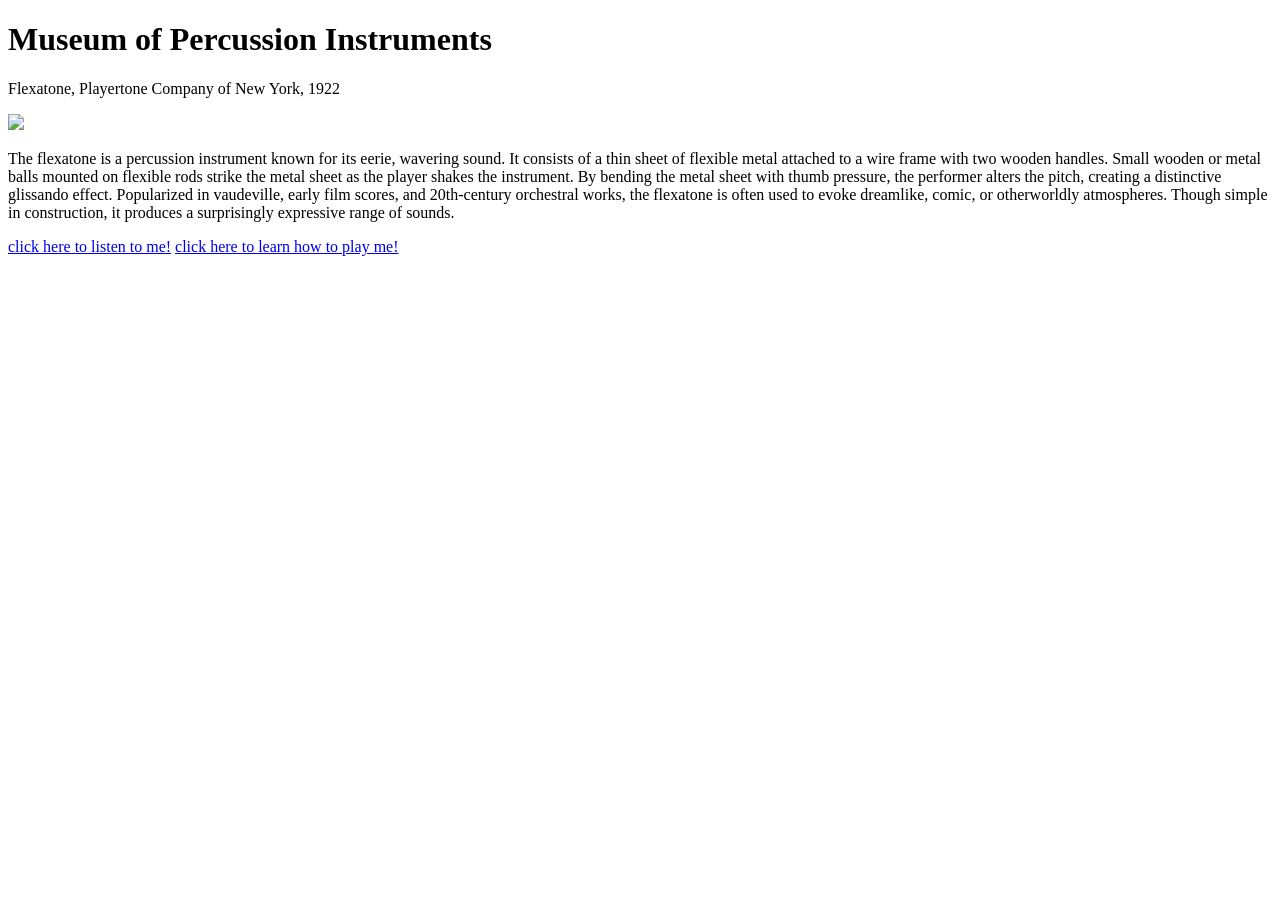
==== Labels/label2.html @ 3b711032 "please" ====
<!DOCTYPE html>
<html>

<head>
    <link rel="stylesheet" href="style.css">
</head>

<body>
    <h1> Museum of Percussion Instruments</h1>
    <p> <span class="sticky"> Flexatone, Playertone Company of New York, 1922
        </span> </p>
    <div>
        <img class="floatleft" src="img/Adobe Express - file (1).png" width="400" height="auto">
    </div>
    <p class="labeltext"> The flexatone is a percussion instrument known for its eerie, wavering sound. It consists of a thin sheet of flexible metal attached to a wire frame with two wooden handles. Small wooden or metal balls mounted on flexible rods strike the metal sheet as the player shakes the instrument. By bending the metal sheet with thumb pressure, the performer alters the pitch, creating a distinctive glissando effect.

Popularized in vaudeville, early film scores, and 20th-century orchestral works, the flexatone is often used to evoke dreamlike, comic, or otherworldly atmospheres. Though simple in construction, it produces a surprisingly expressive range of sounds.
    </p>

    </div>
    <a class="linktovideo" href="https://youtu.be/7qfbi3HACV8?si=guEEyLRytJaeYE_f"> click here to listen to me!</a>
    <a class="linktovideo" href="https://youtu.be/HEW1aG8XJQk?si=IVVycft90OfEti5n"> click here to learn how to play me! </a>
</body>
</html>
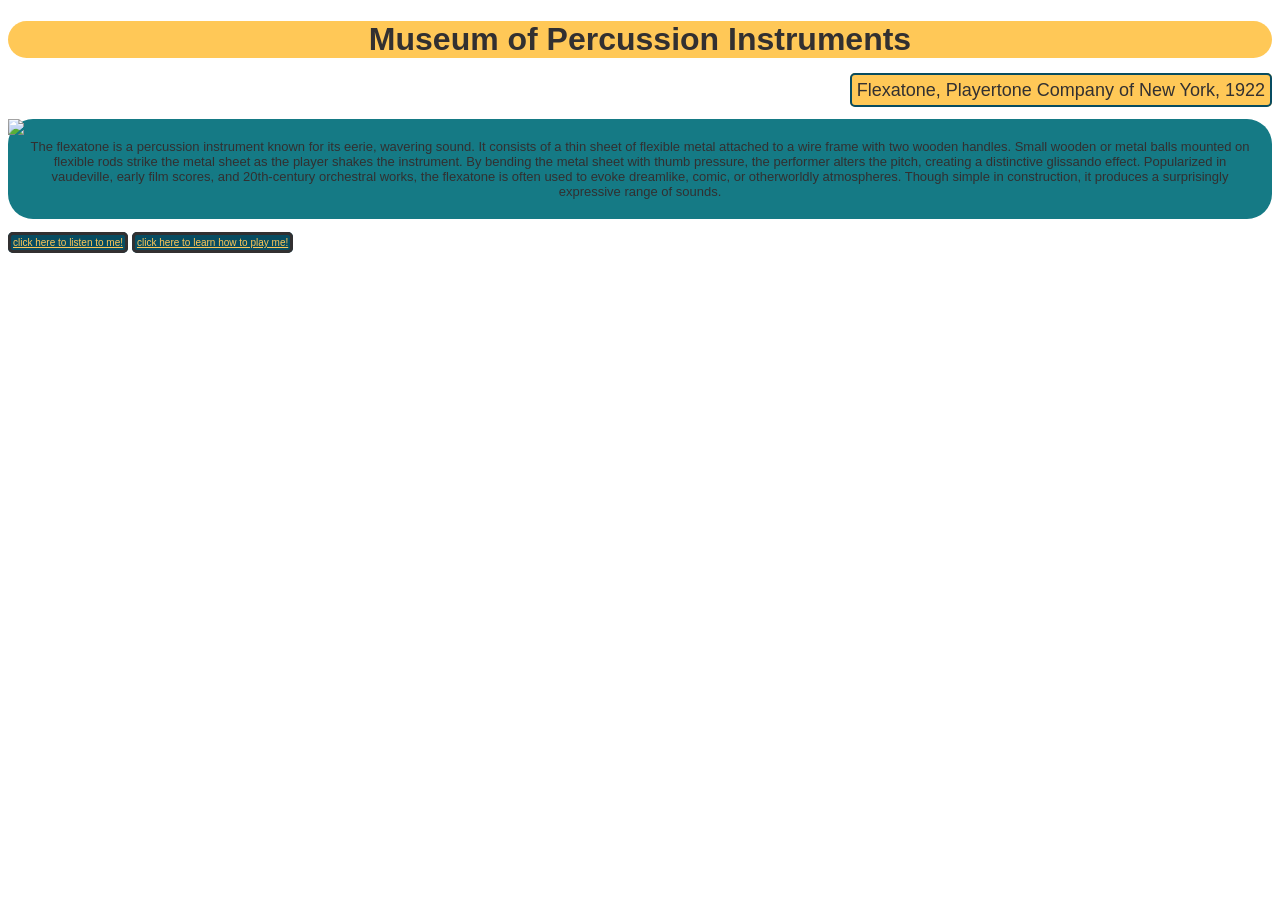
==== commit bae413fa: "YAY" ====
--- a/Labels/label2.html
+++ b/Labels/label2.html
@@ -2,7 +2,7 @@
 <html>
 
 <head>
-    <link rel="stylesheet" href="style.css">
+    <link rel="stylesheet" href="../style.css">
 </head>
 
 <body>
--- a/style.css
+++ b/style.css
@@ -0,0 +1,75 @@
+h1 {
+    color: #323031;
+    text-align: center;
+    font-family: Verdana, Geneva, Tahoma, sans-serif;
+    background-color: #FFC857;
+    border-radius: 25px;
+
+}
+
+p {
+    color: rgb(50, 50, 10);
+    text-align: right;
+    font-size: large;
+}
+
+h3 {
+    text-align: right;
+    text-shadow: 5cap;
+    font-size: x-large;
+    font-family: Verdana, Geneva, Tahoma, sans-serif;
+}
+
+body {
+    background-image: url("../Labels/img/gradient-background-mixed-with-blue-and-yellow-colors-you-can-use-this-background-for-presentations-banners-posters-and-invitations-free-photo.webp");
+    background-repeat: no-repeat;
+    background-position: center;
+}
+
+h1:hover {
+    background-color: #ffc7578b;
+    border: 5px solid #084C61;
+}
+
+.sticky {
+    position: sticky;
+    top: 0;
+    padding: 5px;
+    background-color: #FFC857;
+    border: 2px solid #084C61;
+    border-radius: 5px;
+    color: #323031;
+    font-family: Verdana, Geneva, Tahoma, sans-serif;
+    text-align: right;
+
+}
+
+.labeltext {
+    font-family: Verdana, Geneva, Tahoma, sans-serif;
+    font-size: small;
+    text-align: center;
+    border-radius: 25px;
+    padding: 20px;
+    color: #323031;
+    background-color: #157a85;
+    text-shadow: #FFC857;
+}
+
+.words {
+    text-align: center;
+}
+
+.floatleft {
+    float: left;
+    margin: 0px 10px 0px 0px;
+}
+
+.linktovideo {
+    background-color: #084C61;
+    color: #FFC857;
+    font-family: Verdana, Geneva, Tahoma, sans-serif;
+    border-radius: 5px;
+    font-size: x-small;
+    border: solid #323031;
+    padding: 2px
+}
